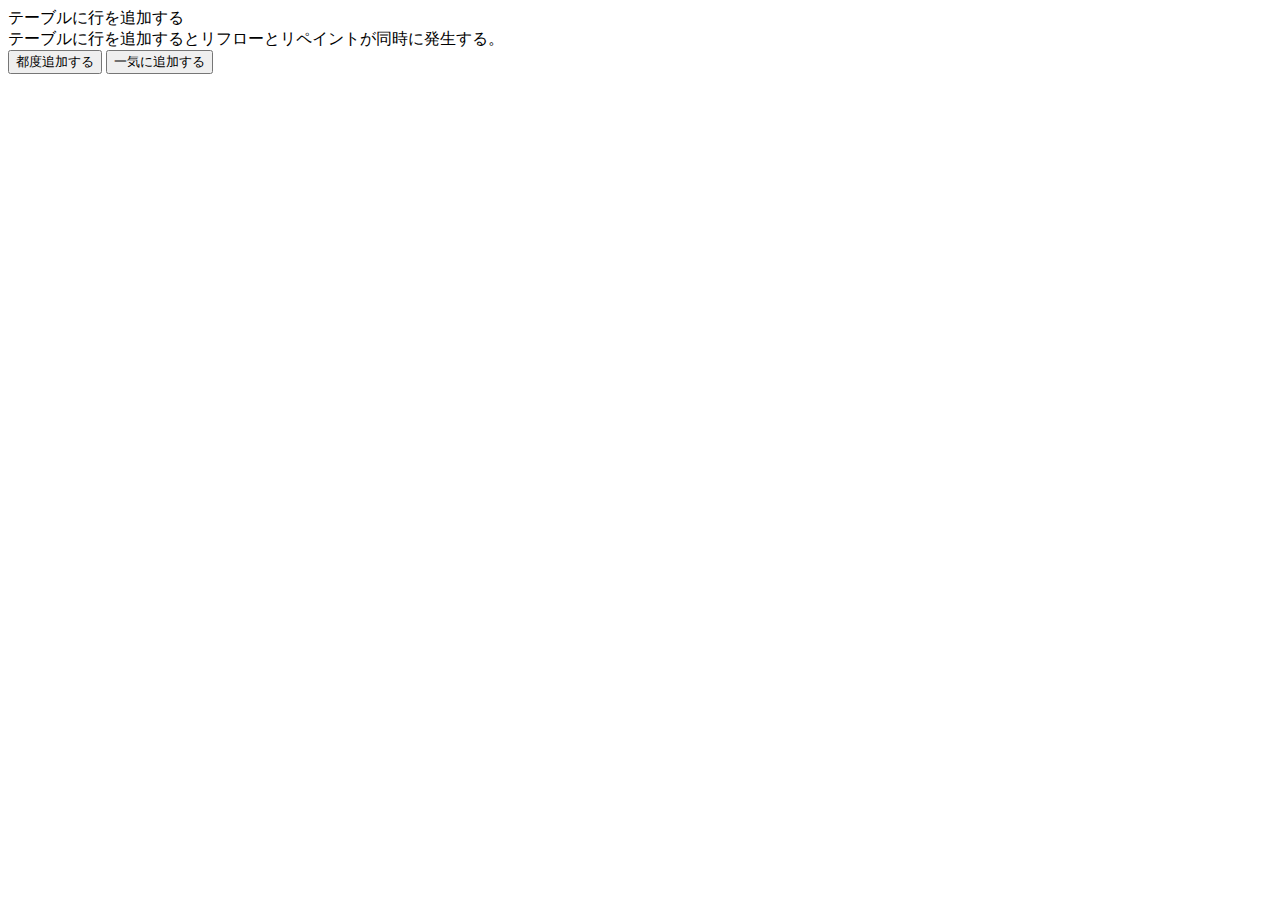
==== add_element/index.html @ 499b3a67 "雑に性能の違いをみよう" ====
<!DOCTYPE html>
<html lang="ja">

<head>
  <meta charset="UTF-8">
  <meta name="viewport" content="width=device-width, initial-scale=1.0">
  <meta http-equiv="X-UA-Compatible" content="ie=edge">
  <title>JavaScriptで行を追加してみる</title>
  <style>
    body {
      display: flex;
      flex-direction: column;
    }
  </style>
  <script src="js/main.js"></script>
</head>

<body>
  <div>
    <div>テーブルに行を追加する</div>
    <div>テーブルに行を追加するとリフローとリペイントが同時に発生する。</div>
    <table id="table"></table>
    <button id="each_time">都度追加する</button>
    <button id="at_once">一気に追加する</button>
  </div>
</body>

</html>
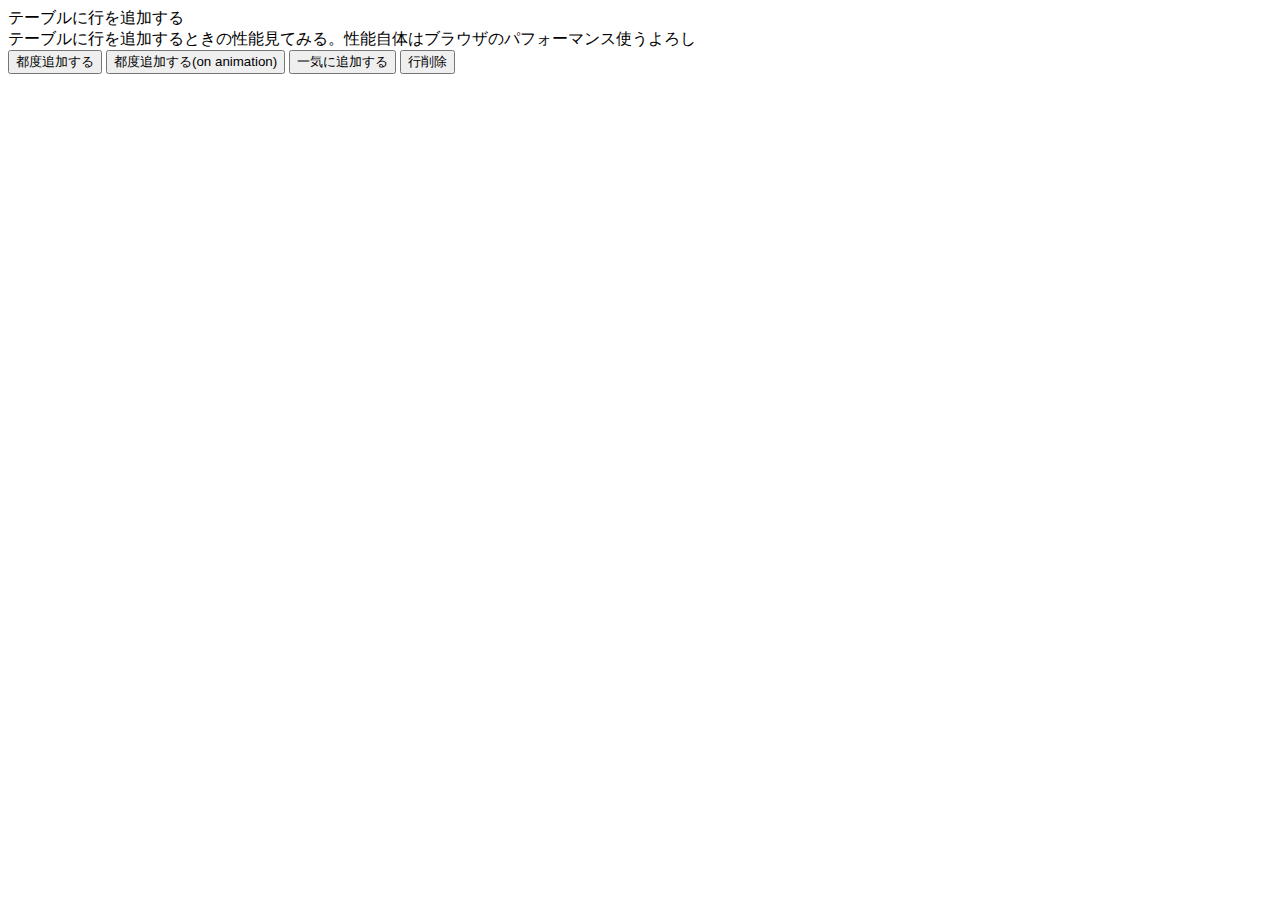
==== commit ff410d6b: "リファクタ" ====
--- a/add_element/index.html
+++ b/add_element/index.html
@@ -12,16 +12,20 @@
       flex-direction: column;
     }
   </style>
-  <script src="js/main.js"></script>
+  <script src="js/main.js" defer></script>
 </head>
 
 <body>
   <div>
     <div>テーブルに行を追加する</div>
-    <div>テーブルに行を追加するとリフローとリペイントが同時に発生する。</div>
+    <div>テーブルに行を追加するときの性能見てみる。性能自体はブラウザのパフォーマンス使うよろし</div>
+    <div>
+      <button id="each_time">都度追加する</button>
+      <button id="each_time_on_animation_frame">都度追加する(on animation)</button>
+      <button id="at_once">一気に追加する</button>
+      <button id="remove_all">行削除</button>
+    </div>
     <table id="table"></table>
-    <button id="each_time">都度追加する</button>
-    <button id="at_once">一気に追加する</button>
   </div>
 </body>
 
